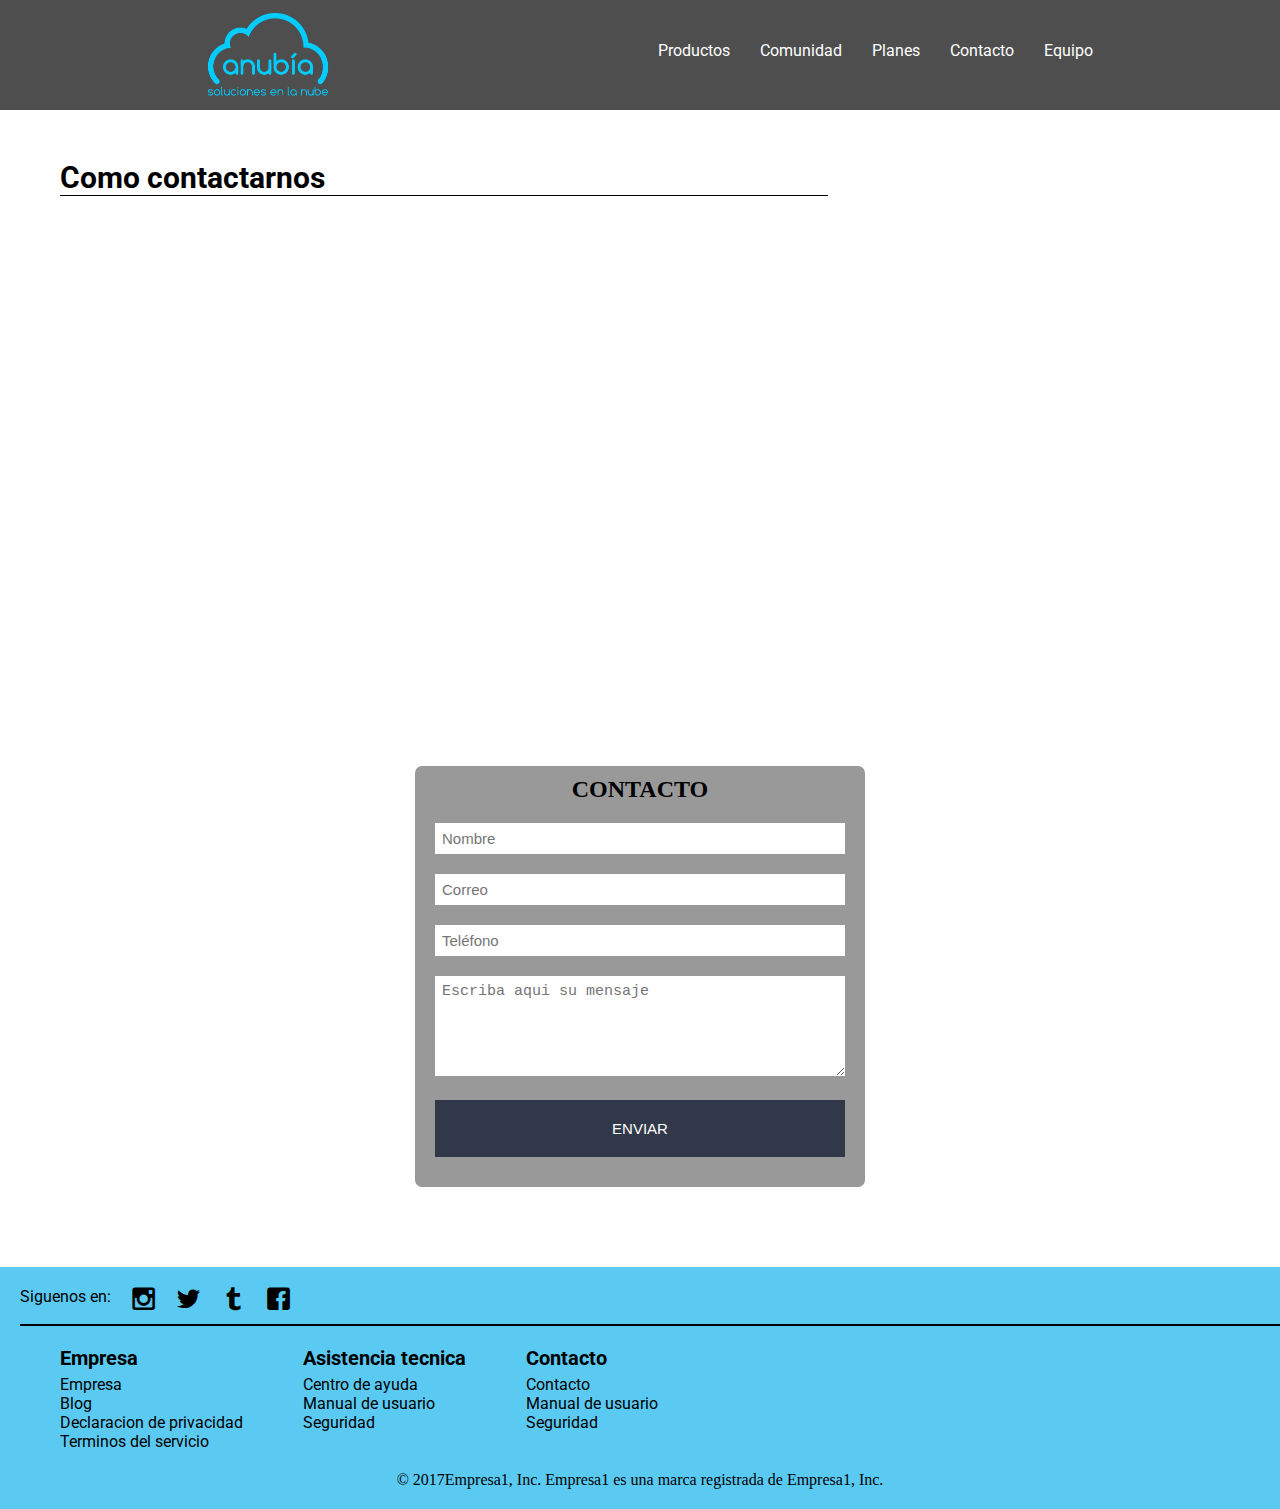
==== contacto.html @ 3a588bca "version inicial" ====
<!DOCTYPE html>
<html>
<head>
	<title>Empresa1 Contacto</title>
	<link rel="stylesheet" type="text/css" href="css/contacto.css">
	<link rel="stylesheet" type="text/css" href="style.css">
	<meta charset="utf-8">
	<meta name="viewport" content="width=device-width, initial-scale =1.0, maximum-scale=1.0">
	<script src="js/jquery.min.js"></script>
	<script src="js/live.js"></script>
	<link href="https://fonts.googleapis.com/css?family=Roboto:400,500,700" rel="stylesheet">

</head>
<body>
	<header>
		<div class="espacioLogo">
			<a href="index.html"><img src="imagenes/anubia.png" class="logo"></a>
		</div>
		<div class="espacioNav">
			<nav>
				<ul class="listaMenu roboto">
					<li class="itemMenu"><a href="productos.html">Productos</a></li>
					<li class="itemMenu"><a href="">Comunidad</a></li>
					<li class="itemMenu"><a href="">Planes</a></li>
					<li class="itemMenu"><a href="contacto.html">Contacto</a></li>
					<li class="itemMenu"><a href="equipo.html">Equipo</a></li>

				</ul>
			</nav>
		</div>
	</header>

	<div class="titulo roboto">
		<h1>Como contactarnos</h1>
	</div>

	<div class="mapa">
		<iframe src="https://www.google.com/maps/embed?pb=!1m18!1m12!1m3!1d24186.698154535257!2d-73.9855018158455!3d40.732603649605544!2m3!1f0!2f0!3f0!3m2!1i1024!2i768!4f13.1!3m3!1m2!1s0x89c24fa5d33f083b%3A0xc80b8f06e177fe62!2sNueva+York%2C+EE.+UU.!5e0!3m2!1ses-419!2sve!4v1503162979930" width="600" height="450" frameborder="0" style="border:0" allowfullscreen></iframe>
	</div>

	<div class="formulario">
		<form>
		<h2>CONTACTO</h2>

		<input type="text" name="Nombre" placeholder="Nombre">
		<input type="text" name="correo" placeholder="Correo">
		<input type="text" name="telefono" placeholder="Teléfono">
		<textarea name="mensaje" placeholder="Escriba aqui su mensaje"></textarea>
		<input type="button" value="ENVIAR" id="boton">
		</form>
	</div>

	<footer>

		<div class="redesSociales roboto">
			<p> Siguenos en:   </p>
			<a href=""><i class="icon-instagram"></i></a>
			<a href=""><i class="icon-twitter"></i></a>
			<a href=""><i class="icon-tumblr"></i></a>
			<a href=""><i class="icon-facebook"></i></a>
		</div>
		<div class="columna roboto">
			<h6>Empresa</h6>
			<ul>
				<li><a href="">Empresa</a></li>
				<li><a href="">Blog</a></li>
				<li><a href="">Declaracion de privacidad</a></li>
				<li><a href="">Terminos del servicio</a></li>
			</ul>
		</div>
		<div class="columna roboto">
			<h6>Asistencia tecnica</h6>
			<ul>
				<li><a href="">Centro de ayuda</a></li>
				<li><a href="">Manual de usuario</a></li>
				<li><a href="">Seguridad</a></li>
			</ul>
		</div>
		<div class="columna roboto">
			<h6>Contacto</h6>
			<ul>
				<li><a href="">Contacto</a></li>
				<li><a href="">Manual de usuario</a></li>
				<li><a href="">Seguridad</a></li>
			</ul>
		</div>
	<div class="copyRight">
		<p>© 2017Empresa1, Inc. Empresa1 es una marca registrada de Empresa1, Inc.</p>
	</div>
	</footer>
</body>
</html>
---- css/contacto.css ----
*{
	margin: 0;
	padding: 0;
	-webkit-box-sizing: border-box;
	-moz-box-sizing: border-box;
	box-sizing: border-box;
}

.roboto{
	font-family: 'Roboto', sans-serif;
}

header{
	display: flex;
	justify-content: space-around;
	width: 100%;
	align-items: center;
	height: 80px;
	padding-top: 50px;
	padding-bottom: 60px;
	position: fixed;
	z-index: 300;
	background: #4E4E4E;

}

.logo{
	width: 150px;
	margin-left: 35px;
	margin-top: 20px;
}

.espacioNav{
	display: flex;

	
}
.listaMenu{
	list-style: none;
	display: flex;
	//align-items: center;

}


.itemMenu{
	margin-right: 30px;

}

.itemMenu a{
	color:white;
	text-decoration: none;
	font-size: 1em;
}

.titulo{
	width: 60%;
	padding-top: 160px;
	margin-left: 60px;
	font-size: 15px;
	border-bottom: 1px solid black;

}

.mapa{
	display: flex;
	justify-content: center;
	margin-top: 40px;
}

.formulario{
	display: flex;
	justify-content: center;
	margin-top: 80px;
	margin-bottom: 80px;
}
form {
	width: 450px;
	
	background: rgba(0,0,0,0.4);
	padding: 10px 20px;
	box-sizing: border-box;
	border-radius: 7px;
}

h2{
	text-align: center;
	margin: 0;
	margin-bottom: 20px;
}

input, textarea{
	width: 100%;
	margin-bottom: 20px;
	padding: 7px;
	box-sizing: border-box;
	font-size: 15px;
	border: none;
}

textarea{
	min-height: 100px;
	max-height: 200px;
	max-width: 100%;
}

#boton{
	background: #31384a;
	color: #ffffff;
	padding: 20px;
}

#boton:hover{
	cursor: pointer;
}

footer{
	width: 100%;
	display: flex;
	flex-wrap: wrap;
	background-color: #5BCAF3;
}

.redesSociales{
	width: 100%;
	display: flex;
	margin-top: 20px;
	margin-left: 20px;
	border-bottom: 2px solid black;
}


.redesSociales a{
	color:black;
	text-decoration: none;
	margin-left: 20px;
	margin-bottom: 10px;
}

.redesSociales a:hover{
	color: white;
}

.redesSociales a i{
	font-size: 25px;
}

footer .columna{
	margin-top: 20px;
	margin-left: 60px;
	margin-bottom: 10px;
}
footer .columna h6{
	font-size: 20px;
}

footer .columna ul{
	list-style: none;
	margin-top: 5px;
}

footer .columna ul li a{
	text-decoration: none;
	color: black;
}
footer .columna ul li a:hover{
	color: white;
}

.copyRight{
	width: 100%;
	margin-top: 10px;
	margin-bottom: 20px;
	display: flex;
	justify-content: center;
}
---- style.css ----
@font-face {
  font-family: 'icomoon';
  src:  url('fonts/icomoon.eot?fpd8cu');
  src:  url('fonts/icomoon.eot?fpd8cu#iefix') format('embedded-opentype'),
    url('fonts/icomoon.ttf?fpd8cu') format('truetype'),
    url('fonts/icomoon.woff?fpd8cu') format('woff'),
    url('fonts/icomoon.svg?fpd8cu#icomoon') format('svg');
  font-weight: normal;
  font-style: normal;
}

[class^="icon-"], [class*=" icon-"] {
  /* use !important to prevent issues with browser extensions that change fonts */
  font-family: 'icomoon' !important;
  speak: none;
  font-style: normal;
  font-weight: normal;
  font-variant: normal;
  text-transform: none;
  line-height: 1;

  /* Better Font Rendering =========== */
  -webkit-font-smoothing: antialiased;
  -moz-osx-font-smoothing: grayscale;
}

.icon-chevron-small-left:before {
  content: "\e901";
}
.icon-chevron-small-right:before {
  content: "\e902";
}
.icon-controller-paus:before {
  content: "\e903";
}
.icon-controller-play:before {
  content: "\e904";
}
.icon-controller-record:before {
  content: "\e905";
}
.icon-camera:before {
  content: "\e906";
}
.icon-location-pin:before {
  content: "\e907";
}
.icon-location:before {
  content: "\e908";
}
.icon-magnifying-glass:before {
  content: "\e909";
}
.icon-menu:before {
  content: "\e900";
}
.icon-skype:before {
  content: "\e90a";
}
.icon-facebook:before {
  content: "\e90b";
}
.icon-github:before {
  content: "\e90c";
}
.icon-instagram:before {
  content: "\e90d";
}
.icon-tumblr:before {
  content: "\e90e";
}
.icon-twitter:before {
  content: "\e90f";
}
.icon-youtube:before {
  content: "\e910";
}
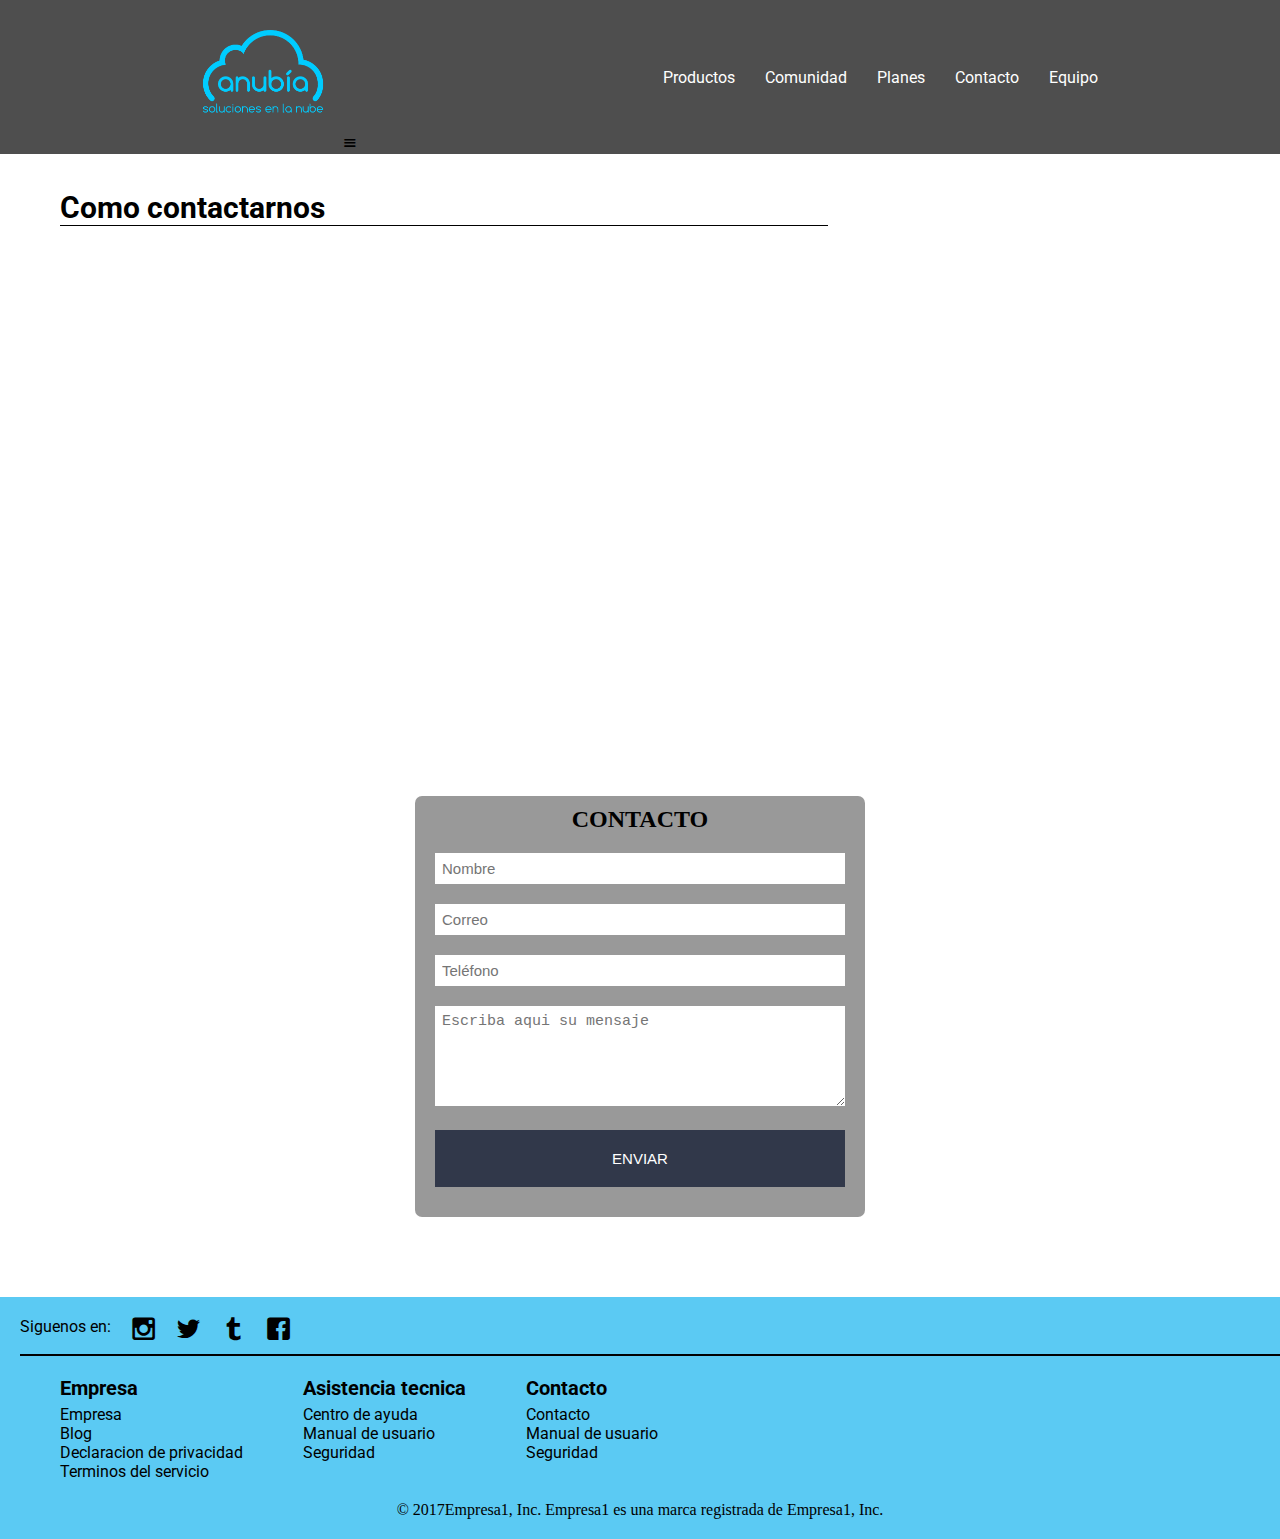
==== commit f685073a: "Actualizacion 3" ====
--- a/contacto.html
+++ b/contacto.html
@@ -8,6 +8,7 @@
 	<meta name="viewport" content="width=device-width, initial-scale =1.0, maximum-scale=1.0">
 	<script src="js/jquery.min.js"></script>
 	<script src="js/live.js"></script>
+	<script src="js/header2.js"></script>
 	<link href="https://fonts.googleapis.com/css?family=Roboto:400,500,700" rel="stylesheet">
 
 </head>
@@ -15,6 +16,7 @@
 	<header>
 		<div class="espacioLogo">
 			<a href="index.html"><img src="imagenes/anubia.png" class="logo"></a>
+			<i class="icon-menu" id="botonMenu"></i>
 		</div>
 		<div class="espacioNav">
 			<nav>
--- a/css/contacto.css
+++ b/css/contacto.css
@@ -15,9 +15,6 @@
 	justify-content: space-around;
 	width: 100%;
 	align-items: center;
-	height: 80px;
-	padding-top: 50px;
-	padding-bottom: 60px;
 	position: fixed;
 	z-index: 300;
 	background: #4E4E4E;
@@ -27,7 +24,7 @@
 .logo{
 	width: 150px;
 	margin-left: 35px;
-	margin-top: 20px;
+
 }
 
 .espacioNav{
@@ -56,7 +53,7 @@
 
 .titulo{
 	width: 60%;
-	padding-top: 160px;
+	padding-top: 190px;
 	margin-left: 60px;
 	font-size: 15px;
 	border-bottom: 1px solid black;
@@ -174,4 +171,95 @@
 	margin-bottom: 20px;
 	display: flex;
 	justify-content: center;
+}
+
+@media (max-width: 790px){
+
+	header{
+		flex-wrap: wrap;
+	}
+	.espacioLogo{
+		width: 100%;
+		display: flex;
+		justify-content: space-between;
+	}
+
+	#botonMenu{
+		display: block;
+		color: white;
+		font-size: 40px;
+		margin-top: 55px;
+		margin-right: 100px;
+		cursor: pointer;
+	}
+
+	.espacioNav{
+		display: none;
+	}
+
+
+
+	nav{
+		width: 100%;
+	}
+	.itemMenu{
+		width: 100%;
+	}
+	.itemMenu a{
+		display: block;
+	}
+
+	.itemMenu a:hover{
+		color: #5BCAF3;
+		background: grey;
+	}
+}
+
+@media (max-width: 550px){
+	.titulo{
+		font-size: 25px;
+	}
+
+	.subtitulo{
+		font-size: 19px;
+	}
+
+
+}
+
+@media (max-width: 450px){
+	.titulo{
+		font-size: 15px;
+	}
+	.espacioImagen1{
+		font-size: 12px;
+	}
+
+	.espacioImagen1 h1{
+		font-size: 18px;
+	}
+
+	#botonMenu{
+		margin-right: 30px;
+		margin-top: 35px;
+		font-size: 30px;
+	}
+
+	.logo{
+		width: 80px;
+	}
+}
+
+@media (max-width: 350px){
+
+	body{
+		font-size: 13px;
+	}
+	.titulo{
+		font-size: 13px;
+	}
+
+	.subtitulo{
+		font-size: 15px;
+	}
 }